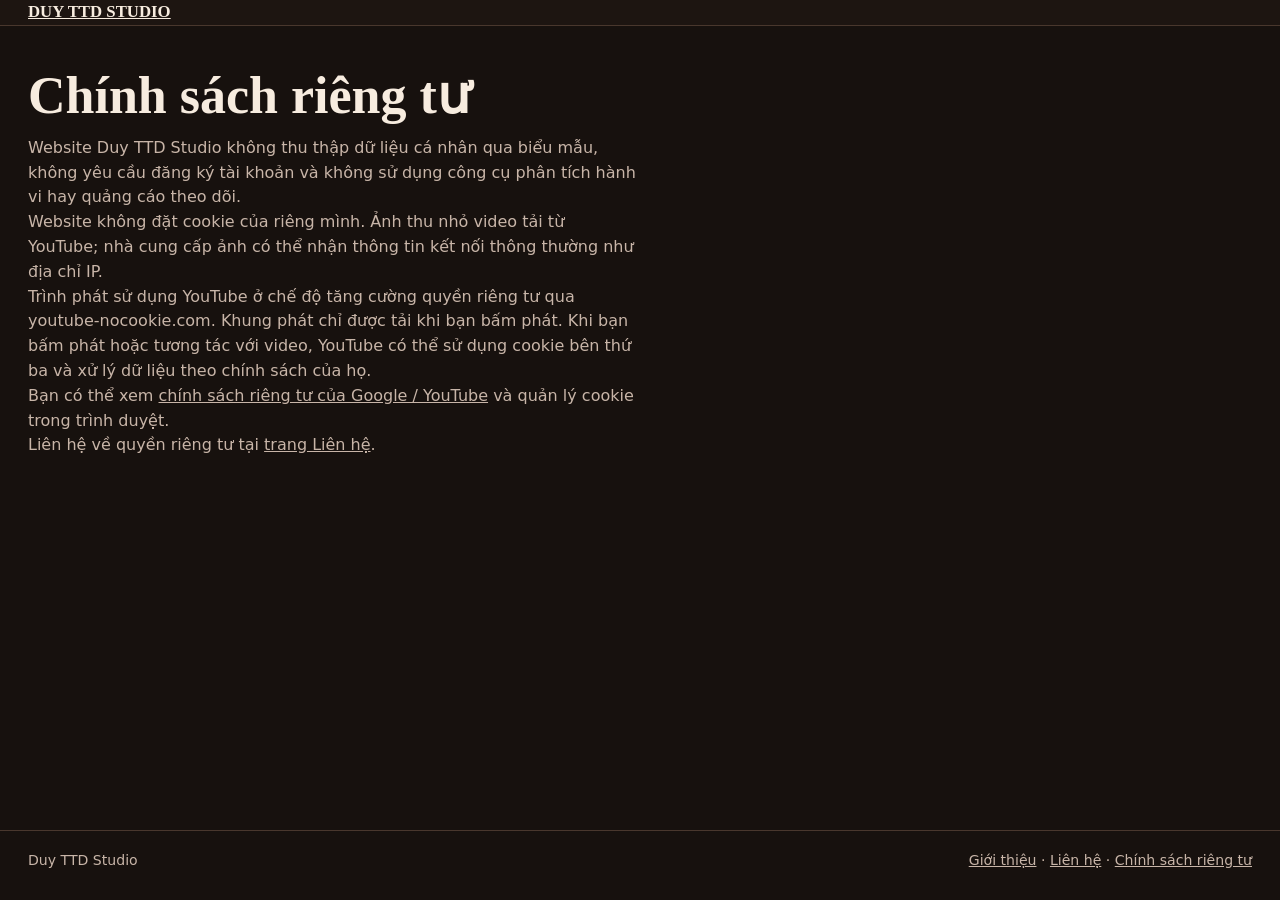
==== chinh-sach-rieng-tu.html @ 2d45b001 "Trang chính Duy TTD Studio (xuất tĩnh từ web/demo)" ====
<!doctype html>
<html lang="vi"><head>
<meta charset="utf-8"><meta name="viewport" content="width=device-width,initial-scale=1">
<title>Chính sách riêng tư | Duy TTD Studio</title>
<meta name="description" content="Chính sách riêng tư của Duy TTD Studio, xưởng nhạc độc lập Việt Nam.">
<meta property="og:title" content="Chính sách riêng tư | Duy TTD Studio"><meta property="og:type" content="website">
<meta property="og:image" content="https://i.ytimg.com/vi/3l5bYrC7V38/hqdefault.jpg">
<link rel="canonical" href="https://duyttdstudio.io.vn/chinh-sach-rieng-tu.html"><link rel="icon" href="./favicon.svg" type="image/svg+xml">
<link rel="stylesheet" href="./style.css">
</head><body>
<header class="site-header"><div class="shell"><a class="brand-name" href="./index.html">DUY TTD STUDIO</a></div></header>
<main class="shell"><article class="simple-panel"><h1>Chính sách riêng tư</h1><p>Website Duy TTD Studio không thu thập dữ liệu cá nhân qua biểu mẫu, không yêu cầu đăng ký tài khoản và không sử dụng công cụ phân tích hành vi hay quảng cáo theo dõi.</p>
<p>Website không đặt cookie của riêng mình. Ảnh thu nhỏ video tải từ YouTube; nhà cung cấp ảnh có thể nhận thông tin kết nối thông thường như địa chỉ IP.</p>
<p>Trình phát sử dụng YouTube ở chế độ tăng cường quyền riêng tư qua youtube-nocookie.com. Khung phát chỉ được tải khi bạn bấm phát. Khi bạn bấm phát hoặc tương tác với video, YouTube có thể sử dụng cookie bên thứ ba và xử lý dữ liệu theo chính sách của họ.</p>
<p>Bạn có thể xem <a href="https://policies.google.com/privacy" target="_blank" rel="noopener noreferrer">chính sách riêng tư của Google / YouTube</a> và quản lý cookie trong trình duyệt.</p>
<p>Liên hệ về quyền riêng tư tại <a href="./lien-he.html">trang Liên hệ</a>.</p></article></main>
<footer class="site-footer"><div class="shell"><span>Duy TTD Studio</span><nav aria-label="Thông tin studio"><a href="./gioi-thieu.html">Giới thiệu</a> · <a href="./lien-he.html">Liên hệ</a> · <a href="./chinh-sach-rieng-tu.html">Chính sách riêng tư</a></nav></div></footer>
</body></html>
---- style.css ----
/* Duy TTD Studio · phòng nghe */

:root {
  color-scheme: dark;
  --paper: #f7ecdf;
  --muted: #c8b5a8;
  --background: #17110e;
  --panel: #211813;
  --soft-panel: #2b201a;
  --line: #49372d;
  --pink: #f39ab0;
  --pink-light: #ffb5c6;
  --gold: #e3b583;
  --ink: #251118;
  --serif: Georgia, "Times New Roman", serif;
  --sans: "Baloo 2", "Segoe UI", system-ui, sans-serif;
  --tone: #d7869c;
  --tone-shadow: #4e243d;
}

[data-tone="gold"] { --tone: #dea264; --tone-shadow: #542d20; }
[data-tone="sage"] { --tone: #b2bd96; --tone-shadow: #293d2e; }
[data-tone="violet"] { --tone: #bb9fc9; --tone-shadow: #3e2a50; }
[data-tone="blue"] { --tone: #9dbdcb; --tone-shadow: #284050; }

*,
*::before,
*::after { box-sizing: border-box; }

[hidden] { display: none !important; }

body {
  display: flex;
  flex-direction: column;
  min-height: 100vh;
  margin: 0;
  min-width: 0;
  background: var(--background);
  color: var(--paper);
  font: 1rem/1.55 var(--sans);
}

h1, h2, h3, p { margin: 0; }
h1, h2 { font-family: var(--serif); line-height: 1.1; }
a { color: inherit; }
button, input { font: inherit; }
button { color: inherit; }
button:not(:disabled) { cursor: pointer; }

button:focus-visible,
a:focus-visible,
input:focus-visible,
[role="tabpanel"]:focus-visible {
  outline: 2px solid var(--pink-light);
  outline-offset: 4px;
}

.shell {
  width: min(calc(100% - 3.5rem), 80rem);
  margin-inline: auto;
}

main.shell { flex: 1; }

.site-header {
  background: #1d1511;
  border-bottom: 1px solid var(--line);
}

.masthead {
  display: flex;
  align-items: center;
  justify-content: space-between;
  gap: clamp(1rem, 4vw, 4rem);
  min-width: 0;
}

.brand {
  display: inline-flex;
  flex: 0 0 auto;
  gap: .75rem;
  align-items: center;
  width: fit-content;
  color: var(--paper);
  text-decoration: none;
}

.brand-mark {
  display: grid;
  place-items: center;
  flex: 0 0 2rem;
  width: 2rem;
  height: 2rem;
  border: 1px solid #94596b;
  border-radius: 50%;
  color: var(--pink);
  font: 700 1.1rem/1 var(--serif);
}

.brand-name {
  font: 700 1.05rem/1.1 var(--serif);
  letter-spacing: 0;
}

.masthead-label {
  display: block;
  color: var(--muted);
  font-size: .78rem;
}

.tab-row {
  display: flex;
  align-items: center;
  gap: .35rem;
  min-width: 0;
  overflow-x: auto;
  overscroll-behavior-inline: contain;
  scrollbar-width: thin;
  scrollbar-color: var(--line) transparent;
}

.tab-row [role="tab"] {
  flex: 0 0 auto;
  border: 1px solid transparent;
  background: none;
  color: var(--muted);
  font-weight: 650;
  white-space: nowrap;
}

.tab-row [role="tab"]:focus-visible { outline-offset: -4px; }
.tab-row [role="tab"]:hover { color: var(--paper); }

.primary-tabs [role="tab"] {
  position: relative;
  padding: 1.25rem .9rem;
}

.primary-tabs [aria-selected="true"] { color: var(--pink-light); }

.primary-tabs [aria-selected="true"]::after {
  position: absolute;
  inset: auto 18% 0;
  height: 2px;
  border-radius: 2px;
  background: var(--pink);
  content: "";
}

.channel-nav {
  display: flex;
  align-items: center;
  gap: .9rem 1rem;
  min-width: 0;
  padding-block: 1.2rem;
}

.channel-nav-label,
.eyebrow {
  color: var(--gold);
  font-weight: 700;
  font-size: .74rem;
  letter-spacing: 0;
  text-transform: uppercase;
}

.channel-nav-label { flex: 0 0 auto; }

.channel-tabs {
  gap: .5rem;
  padding-block: .15rem;
}

.channel-tabs [role="tab"] {
  padding: .48rem .9rem;
  border-color: var(--line);
  border-radius: 999px;
  background: var(--panel);
  font-size: .89rem;
}

.channel-tabs [aria-selected="true"] {
  border-color: #976374;
  color: var(--pink-light);
  background: #3b252b;
}

.channel-hero {
  position: relative;
  isolation: isolate;
  display: grid;
  align-items: center;
  min-height: 17rem;
  overflow: hidden;
  padding: clamp(1.5rem, 4.5vw, 4rem);
  border-bottom: 1px solid var(--line);
  background: #1b1411;
}

.channel-hero .eyebrow::before {
  display: inline-block;
  width: 1.4rem;
  height: 1px;
  margin-inline-end: .6rem;
  vertical-align: .25em;
  background: currentColor;
  content: "";
}

.hero-title {
  max-width: 16ch;
  margin-block: .45rem .7rem;
  color: var(--paper);
  font-size: 4rem;
  font-weight: 700;
  letter-spacing: 0;
  overflow-wrap: anywhere;
}

.hero-copy {
  max-width: min(37rem, 66%);
  color: var(--muted);
  font-size: 1.05rem;
  text-wrap: pretty;
}

.hero-handle {
  margin-top: .7rem;
  color: var(--gold);
  font-size: .84rem;
  overflow-wrap: anywhere;
}

.hero-record {
  position: absolute;
  z-index: -1;
  top: 50%;
  right: clamp(-4.5rem, -4vw, -1rem);
  width: clamp(16rem, 33vw, 29rem);
  aspect-ratio: 1;
  transform: translateY(-50%) rotate(-24deg);
  border: 1px solid rgb(255 224 197 / 22%);
  border-radius: 50%;
  background:
    repeating-radial-gradient(circle, transparent 0 3px, rgb(244 193 159 / 12%) 4px, transparent 5px 8px),
    conic-gradient(from 30deg, #3a2623, #211513 16%, #8b6052 36%, #1a100e 48%, #452824 59%, #251717 73%, #a47666 87%, #3a2623);
  box-shadow: 0 0 5rem rgb(7 4 3 / 35%);
  pointer-events: none;
}

.hero-record::before {
  position: absolute;
  inset: 35%;
  border: 1px solid rgb(255 239 216 / 55%);
  border-radius: 50%;
  background:
    radial-gradient(circle, #301917 0 4%, rgb(33 22 17 / 40%) 5% 13%, transparent 14% 68%, rgb(41 21 19 / 46%) 69% 70%, transparent 71%),
    linear-gradient(140deg, #efd2a9, var(--tone));
  content: "";
}

.hero-record span {
  position: absolute;
  left: 44%;
  width: 12%;
  height: 1px;
  background: rgb(56 27 23 / 50%);
}

.hero-record span:first-child { top: 45%; }
.hero-record span:last-child { bottom: 45%; }

.actions {
  display: flex;
  flex-wrap: wrap;
  align-items: center;
  gap: .55rem;
  margin-top: 1.2rem;
}

.button {
  display: inline-flex;
  align-items: center;
  justify-content: center;
  gap: .5em;
  min-height: 2.65rem;
  padding: .5rem .95rem;
  border: 1px solid var(--line);
  border-radius: 999px;
  background: var(--soft-panel);
  color: var(--paper);
  font-weight: 700;
  line-height: 1.25;
  text-align: center;
  text-decoration: none;
  transition: background-color .15s, border-color .15s;
}

.button:hover:not(:disabled) { border-color: #b0836e; }
.button-primary { border-color: transparent; background: var(--pink); color: var(--ink); }
.button-primary:hover:not(:disabled) { border-color: transparent; background: var(--pink-light); }
.button-quiet { background: var(--panel); }
.button-small { min-height: 2.25rem; padding: .38rem .8rem; font-size: .85rem; }
.button:disabled { opacity: .55; }

.listening-layout {
  display: grid;
  grid-template-columns: minmax(0, 1fr) minmax(0, 1.18fr);
  align-items: start;
  gap: clamp(1.5rem, 3vw, 2.75rem);
  margin-block: clamp(1.5rem, 4vw, 2.8rem) 3rem;
}

.player-column {
  min-width: 0;
  overflow: hidden;
  border: 1px solid var(--line);
  border-radius: 8px;
  background: var(--panel);
}

.media-frame {
  position: relative;
  aspect-ratio: 16 / 9;
  background: #130d0b;
}

.media-frame iframe,
.media-cover {
  position: absolute;
  inset: 0;
  width: 100%;
  height: 100%;
  border: 0;
}

.media-cover,
.track-art {
  isolation: isolate;
  overflow: hidden;
  background:
    radial-gradient(circle at 75% 29%, var(--tone) 0 10%, transparent 10.4%),
    repeating-radial-gradient(circle at 75% 29%, transparent 0 3.7%, rgb(252 229 210 / 17%) 3.9% 4.2%, transparent 4.4% 5.5%),
    linear-gradient(152deg, transparent 54%, rgb(25 12 13 / 52%) 54.4% 66%, #1c1210 66.4% 72%, transparent 72.4%),
    linear-gradient(125deg, #201510, var(--tone-shadow));
}

.media-cover {
  display: grid;
  place-items: center;
  padding: 0;
}

.media-cover:focus-visible { outline-offset: -5px; }

.media-cover img,
.track-art img {
  display: block;
  width: 100%;
  height: 100%;
  object-fit: cover;
}

.media-cover img {
  position: absolute;
  z-index: 0;
  inset: 0;
}

.media-cover::after {
  position: absolute;
  z-index: 1;
  inset: 0;
  background: linear-gradient(0deg, rgb(14 8 7 / 87%), transparent 50%);
  content: "";
}

.cover-play {
  position: relative;
  z-index: 2;
  display: grid;
  width: clamp(3rem, 6vw, 4.5rem);
  aspect-ratio: 1;
  place-items: center;
  padding-left: .13em;
  border: 1px solid rgb(255 220 226 / 64%);
  border-radius: 50%;
  background: #241419e8;
  color: var(--pink-light);
  font-size: 1.25rem;
}

.media-cover:hover:not(:disabled) .cover-play { background: var(--pink-light); color: var(--ink); }
.media-cover:disabled .cover-play { opacity: .55; }

.cover-caption {
  position: absolute;
  z-index: 2;
  right: .85rem;
  bottom: .72rem;
  left: .85rem;
  color: var(--paper);
  font-size: .86rem;
  font-weight: 650;
  text-align: left;
}

.selection { padding: clamp(1rem, 3vw, 1.5rem); }
.selection h2 { margin-block: .4rem .25rem; font-size: 1.8rem; }

.track-meta,
.results-count,
.player-status { color: var(--muted); font-size: .86rem; }
.player-status:not(:empty) { margin-top: .75rem; }

.watch-link {
  display: inline-block;
  margin-top: .6rem;
  color: var(--pink-light);
  font-size: .86rem;
  text-underline-offset: .2em;
}

.library { min-width: 0; }

.library-heading {
  display: flex;
  flex-wrap: wrap;
  align-items: center;
  justify-content: space-between;
  gap: .4rem .9rem;
  margin-bottom: .9rem;
}

.library-heading h2 { font-size: 2rem; }

.sample-pill {
  display: inline-flex;
  width: fit-content;
  padding: .22rem .55rem;
  border: 1px solid #725241;
  border-radius: 999px;
  color: var(--gold);
  font-size: .75rem;
}

.search-box {
  display: flex;
  align-items: center;
  flex-wrap: wrap;
  gap: .35rem .75rem;
}

.search-box label {
  color: var(--muted);
  font-size: .9rem;
}

.search-box input {
  flex: 1 1 14rem;
  min-width: 0;
  width: 100%;
  min-height: 2.65rem;
  padding: .5rem .9rem;
  border: 1px solid var(--line);
  border-radius: .65rem;
  background: var(--panel);
  color: var(--paper);
}

.search-box input::placeholder { color: var(--muted); }

.results-count { margin-block: .55rem .75rem; }

.track-grid {
  display: grid;
  grid-template-columns: repeat(2, minmax(0, 1fr));
  gap: .8rem;
}

.track-card {
  position: relative;
  display: flex;
  flex-direction: column;
  min-width: 0;
  overflow: hidden;
  border: 1px solid var(--line);
  border-radius: 8px;
  background: var(--panel);
}

.track-card.is-current { border-color: #ac6d7e; }

.track-art {
  position: relative;
  display: block;
  width: 100%;
  aspect-ratio: 16 / 9;
  object-fit: cover;
}

.track-duration {
  position: absolute;
  right: .5rem;
  bottom: .5rem;
  min-width: 2rem;
  padding: .1rem .35rem;
  border-radius: .3rem;
  background: #1e1211ec;
  color: var(--paper);
  font-size: .78rem;
  font-weight: 700;
  font-variant-numeric: tabular-nums;
  text-align: center;
}

.track-card > .track-duration { top: .5rem; bottom: auto; }

.track-body {
  display: flex;
  flex: 1;
  flex-direction: column;
  align-items: flex-start;
  padding: .75rem .85rem .9rem;
  gap: .22rem;
}

.track-body h3 {
  font-size: 1rem;
  font-weight: 700;
  line-height: 1.25;
  overflow-wrap: anywhere;
}

.track-body .track-meta { margin-bottom: .45rem; }
.track-body .button { margin-top: auto; }

.simple-panel {
  min-height: 19rem;
  margin-block: 1.2rem 3rem;
  padding-block: 1rem;
}

.simple-panel h1 { margin-block: .4rem .7rem; font-size: 3.25rem; }
.simple-panel p { max-width: 38rem; color: var(--muted); }
.simple-panel > .button { margin-top: 1.15rem; }

.local-sample {
  display: grid;
  gap: .8rem;
  max-width: 48rem;
  margin-block: 2rem;
  padding-top: 1.4rem;
  border-top: 1px solid var(--line);
}

.local-sample h2 { font-size: 2.25rem; }
.local-sample video { width: 100%; aspect-ratio: 16 / 9; border: 1px solid var(--line); border-radius: 8px; background: #0e0a08; }
.local-sample p:last-child { color: var(--muted); font-size: .9rem; }

.site-footer {
  padding-block: 1.2rem 1.75rem;
  border-top: 1px solid var(--line);
  color: var(--muted);
  font-size: .88rem;
}

.site-footer .shell { display: flex; justify-content: space-between; flex-wrap: wrap; gap: .3rem 1.4rem; }

@media (max-width: 54rem) {
  .masthead {
    flex-direction: column;
    align-items: stretch;
    gap: .3rem;
  }

  .brand { margin-top: .8rem; }
  .primary-tabs [role="tab"] { padding-block: .8rem; }
}

@media (max-width: 45rem) {
  .shell { width: calc(100% - 2rem); }
  .hero-title { font-size: 2.8rem; }
  .hero-copy { font-size: 1rem; }
  .simple-panel h1 { font-size: 2.7rem; }

  .channel-nav {
    flex-direction: column;
    align-items: stretch;
    gap: .45rem;
    padding-block: .85rem;
  }

  .channel-hero { min-height: 0; }
  .hero-copy { max-width: min(100%, 29rem); }
  .hero-record { top: 15%; right: -7rem; opacity: .24; }
  .listening-layout { grid-template-columns: minmax(0, 1fr); }
}

@media (max-width: 23rem) {
  .hero-title { font-size: 2.25rem; }
  .selection h2 { font-size: 1.5rem; }
  .library-heading h2 { font-size: 1.7rem; }
  .simple-panel h1 { font-size: 2.2rem; }
  .local-sample h2 { font-size: 1.75rem; }
}

@media (max-width: 23rem) {
  .track-grid { grid-template-columns: minmax(0, 1fr); }
  .actions .button { min-height: 2.5rem; padding-inline: .68rem; }
}

@media (prefers-reduced-motion: reduce) {
  *, *::before, *::after { transition: none !important; }
}
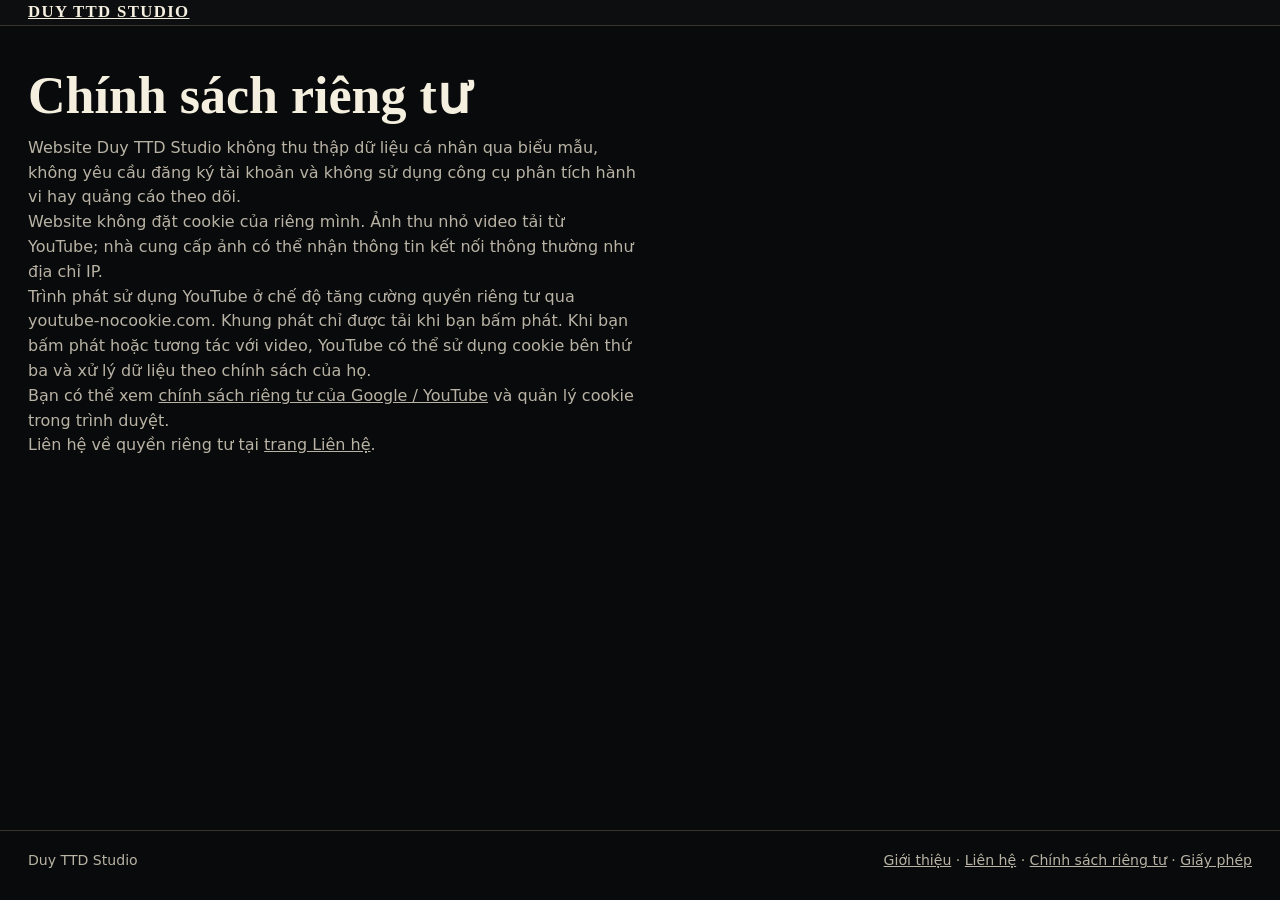
==== commit 0fa89823: "Đồng bộ dữ liệu kênh 2026-11-27 13:04 (giờ VN)" ====
--- a/chinh-sach-rieng-tu.html
+++ b/chinh-sach-rieng-tu.html
@@ -14,5 +14,5 @@
 <p>Trình phát sử dụng YouTube ở chế độ tăng cường quyền riêng tư qua youtube-nocookie.com. Khung phát chỉ được tải khi bạn bấm phát. Khi bạn bấm phát hoặc tương tác với video, YouTube có thể sử dụng cookie bên thứ ba và xử lý dữ liệu theo chính sách của họ.</p>
 <p>Bạn có thể xem <a href="https://policies.google.com/privacy" target="_blank" rel="noopener noreferrer">chính sách riêng tư của Google / YouTube</a> và quản lý cookie trong trình duyệt.</p>
 <p>Liên hệ về quyền riêng tư tại <a href="./lien-he.html">trang Liên hệ</a>.</p></article></main>
-<footer class="site-footer"><div class="shell"><span>Duy TTD Studio</span><nav aria-label="Thông tin studio"><a href="./gioi-thieu.html">Giới thiệu</a> · <a href="./lien-he.html">Liên hệ</a> · <a href="./chinh-sach-rieng-tu.html">Chính sách riêng tư</a></nav></div></footer>
+<footer class="site-footer"><div class="shell"><span>Duy TTD Studio</span><nav aria-label="Thông tin studio"><a href="./gioi-thieu.html">Giới thiệu</a> · <a href="./lien-he.html">Liên hệ</a> · <a href="./chinh-sach-rieng-tu.html">Chính sách riêng tư</a> · <a href="./giay-phep.html">Giấy phép</a></nav></div></footer>
 </body></html>
--- a/style.css
+++ b/style.css
@@ -1,22 +1,72 @@
-/* Duy TTD Studio · phòng nghe */
-
+/* Sóng Âm Vàng Đen — fonts bundled locally, no CDN dependency. */
+@font-face { font-family: "Studio Serif"; src: url("./serif-latin.woff2") format("woff2"); font-weight: 700; font-display: swap; }
+@font-face { font-family: "Studio Serif"; src: url("./serif-vietnamese.woff2") format("woff2"); font-weight: 700; font-display: swap; unicode-range: U+0102-0103,U+0110-0111,U+0128-0129,U+0168-0169,U+01A0-01A1,U+01AF-01B0,U+0300-0301,U+0303-0304,U+0308-0309,U+0323,U+0329,U+1EA0-1EF9,U+20AB; }
+@font-face { font-family: "Studio Sans"; src: url("./sans-latin.woff2") format("woff2"); font-weight: 400; font-display: swap; }
+@font-face { font-family: "Studio Sans"; src: url("./sans-vietnamese.woff2") format("woff2"); font-weight: 400; font-display: swap; unicode-range: U+0102-0103,U+0110-0111,U+0128-0129,U+0168-0169,U+01A0-01A1,U+01AF-01B0,U+0300-0301,U+0303-0304,U+0308-0309,U+0323,U+0329,U+1EA0-1EF9,U+20AB; }
 :root {
   color-scheme: dark;
-  --paper: #f7ecdf;
-  --muted: #c8b5a8;
-  --background: #17110e;
-  --panel: #211813;
-  --soft-panel: #2b201a;
-  --line: #49372d;
-  --pink: #f39ab0;
-  --pink-light: #ffb5c6;
-  --gold: #e3b583;
-  --ink: #251118;
-  --serif: Georgia, "Times New Roman", serif;
-  --sans: "Baloo 2", "Segoe UI", system-ui, sans-serif;
-  --tone: #d7869c;
-  --tone-shadow: #4e243d;
-}
+  --paper: #f5efdf;
+  --muted: #b9b3a5;
+  --background: #090a0b;
+  --panel: #131416;
+  --soft-panel: #1c1c1d;
+  --line: #39352a;
+  --pink: #c9a84c;
+  --pink-light: #efcf76;
+  --gold: #d4b35e;
+  --ink: #16130b;
+  --serif: "Studio Serif", Georgia, "Times New Roman", serif;
+  --sans: "Studio Sans", "Segoe UI", system-ui, sans-serif;
+  --tone: #c9a84c;
+  --tone-shadow: #302916;
+}
+
+.mini-intro { max-width: 65ch; color: var(--muted); }
+.mini-grid { display: grid; grid-template-columns: repeat(2, minmax(0, 1fr)); gap: 1.5rem; margin-block: 2rem; }
+.mini-tool { min-width: 0; padding: clamp(1rem, 3vw, 2rem); border: 1px solid var(--line); border-radius: 1rem; background: linear-gradient(145deg, #211d12, var(--panel) 30%); }
+.mini-tool h2 { margin-block: .5rem 1.5rem; font-size: clamp(1.4rem, 2.5vw, 1.9rem); line-height: 1.3; }
+.mini-number { color: var(--gold); font-size: .75rem; letter-spacing: .15em; }
+.mini-tool label { display: block; margin-block: 1rem .4rem; font-size: .9rem; color: var(--paper); }
+.mini-tool input:not([type="range"]), .mini-tool textarea, .mini-tool select { display: block; width: 100%; max-width: 100%; min-width: 0; padding: .75rem; border: 1px solid var(--line); border-radius: .5rem; background: #090a0b; color: var(--paper); font: inherit; }
+.mini-tool textarea { resize: vertical; font-family: ui-monospace, Consolas, monospace; }
+.mini-tool textarea:focus-visible, .mini-tool select:focus-visible { outline: 2px solid var(--gold); outline-offset: 3px; }
+.mini-tool input[type="range"] { width: 100%; accent-color: var(--gold); }
+.mini-tool input[type="file"] { font-size: .85rem; }
+.mini-tool input::file-selector-button { background: #29251b; color: var(--paper); border: 1px solid var(--line); border-radius: .3rem; padding: .4rem; margin-right: .6rem; }
+.mini-tool .actions { display: flex; flex-wrap: wrap; align-items: center; gap: .7rem; margin-block: 1rem; }
+.mini-note { color: var(--muted); font-size: .85rem; margin-block: .7rem; overflow-wrap: anywhere; }
+.mini-tool audio { display: block; width: 100%; margin-top: 1rem; }
+.karaoke-screen { aspect-ratio: 16 / 9; display: grid; place-items: center; padding: 1rem; overflow: auto; border: 1px solid var(--line); border-radius: .6rem; background: radial-gradient(ellipse at bottom, #332a14, #050505 75%); text-align: center; font-size: clamp(1rem, 2vw, 1.5rem); font-weight: bold; }
+#mini-karaoke-text { width: 100%; white-space: pre-wrap; overflow-wrap: anywhere; }
+.karaoke-line + .karaoke-line { margin-top: .6rem; }
+.karaoke-active { color: var(--pink-light); }
+.karaoke-syllable { color: transparent; background: linear-gradient(to right, var(--pink-light) var(--karaoke-progress, 0%), #ded8c9 var(--karaoke-progress, 0%)); background-clip: text; -webkit-background-clip: text; }
+.mini-tempo { grid-column: 1 / -1; }
+.mini-transcribe { grid-column: 1 / -1; border-color: #5b5139; background: linear-gradient(145deg, #201d16, #131416 34%); }
+.mini-transcribe.is-dragging { outline: 2px dashed var(--gold); outline-offset: 4px; }
+.mini-transcribe h3 { margin-block: 1.35rem .55rem; font-size: 1rem; }
+.score-meta-fields { margin-block: .4rem 1rem; }
+.score-stats { margin-block: .8rem; color: var(--pink-light); font-size: 1.05rem; font-weight: 700; }
+.score-chords { display: flex; flex-wrap: wrap; gap: .45rem; }
+.score-chord { min-width: 4.5rem; padding: .35rem .55rem; border: 1px solid #51472f; border-radius: .35rem; background: #161512; color: var(--paper); font-variant-numeric: tabular-nums; text-align: center; }
+.score-diagrams { max-width: 100%; overflow-x: auto; }
+.score-diagrams svg { display: block; width: min(100%, 690px); min-width: 340px; height: auto; }
+.score-diagrams .diagram-label { fill: var(--paper); }
+.score-diagrams .diagram-string, .score-diagrams .diagram-fret { stroke: #b9b3a5; }
+.score-diagrams .diagram-dot { fill: var(--gold); }
+.score-diagrams .diagram-open { fill: var(--paper); }
+.score-preview { display: grid; gap: 1rem; min-width: 0; }
+.score-page { width: min(100%, 595px); aspect-ratio: 794 / 1123; margin-inline: auto; overflow: hidden; background: #fff; box-shadow: 0 8px 26px #0008; }
+.score-page svg { display: block; width: 100%; height: 100%; }
+.score-actions { border-top: 1px solid var(--line); padding-top: 1rem; }
+.mini-fields { display: grid; grid-template-columns: 1fr 1fr; gap: 1rem; }
+.tap-pad { min-height: 5rem; min-width: 12rem; touch-action: manipulation; }
+#mini-bpm { color: var(--pink-light); font-size: 1.5rem; font-variant-numeric: tabular-nums; }
+#mini-trailer-results { padding-left: 1.5rem; color: var(--pink-light); font-variant-numeric: tabular-nums; }
+#mini-trailer-results li { margin-block: .7rem; }
+.mini-resource { padding: 1.5rem; border-block: 1px solid var(--gold); background: #1b180f; }
+.mini-resource p { margin-block: 1rem; }
+@media (max-width: 760px) { .mini-grid, .mini-fields { grid-template-columns: minmax(0, 1fr); } }
 
 [data-tone="gold"] { --tone: #dea264; --tone-shadow: #542d20; }
 [data-tone="sage"] { --tone: #b2bd96; --tone-shadow: #293d2e; }
@@ -63,7 +113,7 @@
 main.shell { flex: 1; }
 
 .site-header {
-  background: #1d1511;
+  background: #0e0f10;
   border-bottom: 1px solid var(--line);
 }
 
@@ -91,7 +141,7 @@
   flex: 0 0 2rem;
   width: 2rem;
   height: 2rem;
-  border: 1px solid #94596b;
+  border: 1px solid #c9a84c;
   border-radius: 50%;
   color: var(--pink);
   font: 700 1.1rem/1 var(--serif);
@@ -180,9 +230,9 @@
 }
 
 .channel-tabs [aria-selected="true"] {
-  border-color: #976374;
+  border-color: #c9a84c;
   color: var(--pink-light);
-  background: #3b252b;
+  background: #2c2616;
 }
 
 .channel-hero {
@@ -194,7 +244,7 @@
   overflow: hidden;
   padding: clamp(1.5rem, 4.5vw, 4rem);
   border-bottom: 1px solid var(--line);
-  background: #1b1411;
+  background: #101113;
 }
 
 .channel-hero .eyebrow::before {
@@ -478,6 +528,36 @@
   gap: .8rem;
 }
 
+.featured-toggle { margin-block: .45rem 1rem; }
+.track-body .button-small { margin-inline-end: .35rem; margin-top: .45rem; }
+.chord-dialog { width: min(38rem, calc(100% - 2rem)); max-height: min(85vh, 42rem); padding: 1.35rem; border: 1px solid var(--gold); border-radius: 1rem; background: #12110e; color: var(--paper); box-shadow: 0 1rem 5rem #000b; }
+.chord-dialog::backdrop { background: #000b; }
+.chord-dialog-head { display: flex; justify-content: space-between; align-items: flex-start; gap: 1rem; }
+.chord-controls { display: flex; flex-wrap: wrap; gap: .45rem; align-items: center; margin-block: 1rem; }
+.chord-controls span { min-width: 7rem; color: var(--gold); text-align: center; }
+.chord-section { padding: .7rem 0; border-top: 1px solid var(--line); }
+.chord-section h3 { color: var(--gold); font-size: .86rem; text-transform: uppercase; letter-spacing: .06em; }
+.chord-line { margin-top: .25rem; color: var(--pink-light); font: 700 1.2rem/1.4 var(--serif); letter-spacing: .08em; }
+.resource-toolbar { display: grid; gap: .7rem; margin-block: 1.5rem; }
+.resource-kind-filters, .resource-price-filters { display: flex; flex-wrap: wrap; gap: .45rem; }
+.resource-grid { display: grid; grid-template-columns: repeat(auto-fit, minmax(min(100%, 16rem), 1fr)); gap: 1rem; }
+.resource-card { display: flex; flex-direction: column; gap: .7rem; min-height: 14rem; padding: 1.15rem; border: 1px solid var(--line); border-radius: .85rem; background: linear-gradient(145deg, #191714, #101112); }
+.resource-card h3 { color: var(--paper); font-family: var(--serif); font-size: 1.18rem; }
+.resource-badges { color: var(--gold); font-size: .78rem; }
+.resource-description { color: var(--muted); }
+.skill-actions { display: flex; flex-wrap: wrap; gap: .5rem; margin-top: auto; }
+.skill-feedback { color: var(--gold); font-size: .8rem; }
+.skill-view { min-width: 0; }
+.skill-source { max-height: 26rem; overflow: auto; white-space: pre-wrap; overflow-wrap: anywhere; padding: 1rem; border: 1px solid var(--line); border-radius: .5rem; background: #090b0e; color: var(--paper); font-size: .85rem; line-height: 1.65; user-select: text; }
+.skill-copy-buffer { position: fixed; left: -10000px; top: 0; }
+.resource-preview { display: grid; place-items: center; min-height: 6rem; border: 1px solid #594b29; border-radius: .5rem; background: radial-gradient(circle at 25% 20%, #c9a84c55, transparent 40%), linear-gradient(130deg, #18150d, #342817); color: var(--pink-light); font-size: .82rem; }
+.resource-preview.has-video { position: relative; overflow: hidden; aspect-ratio: 16 / 9; min-height: 0; cursor: pointer; }
+.resource-preview.has-video video { display: block; width: 100%; height: 100%; object-fit: cover; background: #0e0a08; }
+.resource-preview.has-video:focus-visible { outline: 2px solid var(--gold); outline-offset: 2px; }
+.resource-preview-badge { position: absolute; right: .5rem; bottom: .5rem; padding: .15rem .5rem; border: 1px solid #c9a84c99; border-radius: 999px; background: #0e0a08cc; color: var(--gold); font-size: .72rem; letter-spacing: .04em; pointer-events: none; }
+.resource-preview.is-playing .resource-preview-badge { opacity: .55; }
+.resource-card .button { align-self: flex-start; margin-top: auto; }
+
 .track-card {
   position: relative;
   display: flex;
@@ -489,7 +569,7 @@
   background: var(--panel);
 }
 
-.track-card.is-current { border-color: #ac6d7e; }
+.track-card.is-current { border-color: #c9a84c; }
 
 .track-art {
   position: relative;
@@ -613,3 +693,38 @@
 @media (prefers-reduced-motion: reduce) {
   *, *::before, *::after { transition: none !important; }
 }
+
+.site-header { position: sticky; top: 0; z-index: 5; background: #0e0f10f5; }
+.brand-name { letter-spacing: .08em; }
+.eyebrow { letter-spacing: .12em; }
+.channel-hero { background: radial-gradient(ellipse at 90% 10%, #42351a55, transparent 65%), #101113; border: 1px solid var(--line); }
+.hero-record { filter: sepia(1); }
+.section-heading { margin-block: 2.8rem 1.4rem; }
+.section-heading h2 { font-size: clamp(1.8rem, 3.3vw, 3rem); margin-block: .5rem .8rem; }
+.section-heading > p:last-child { color: var(--muted); }
+.artist-grid { display: grid; grid-template-columns: repeat(4, minmax(0, 1fr)); gap: 1px; background: var(--line); border: 1px solid var(--line); }
+.artist-card { min-width: 0; position: relative; padding: 1.5rem; background: linear-gradient(145deg, #1d1c16, #111214 65%); }
+.artist-card.is-active { box-shadow: inset 0 -3px var(--gold); }
+.artist-monogram { display: block; color: #d4b35e80; font: 700 3.5rem/1 var(--serif); margin-bottom: 1.4rem; }
+.artist-choose { display: block; padding: .4rem 0; min-height: 44px; border: 0; text-align: left; background: none; font: 700 1.25rem/1.3 var(--serif); overflow-wrap: anywhere; }
+.artist-choose:hover, .artist-link:hover { color: var(--gold); }
+.artist-style, .artist-count { color: var(--muted); font-size: .8rem; margin-top: .4rem; }
+.artist-link { display: inline-flex; align-items: center; min-height: 44px; margin-top: .65rem; color: var(--gold); font-size: .85rem; text-underline-offset: .25em; }
+.genre-box { display: flex; flex-wrap: wrap; align-items: center; gap: .6rem; margin-top: .75rem; }
+.genre-box label { color: var(--muted); font-size: .9rem; }
+.genre-box select { flex: 1; min-width: 0; max-width: 100%; padding: .6rem; min-height: 44px; border: 1px solid var(--line); border-radius: .5rem; background: var(--panel); color: var(--paper); font: inherit; }
+select:focus-visible, .artist-choose:focus-visible { outline: 2px solid var(--gold); outline-offset: 3px; }
+.release-badge { position: absolute; left: .5rem; top: .5rem; padding: .25rem .55rem; background: #12130ff2; border: 1px solid #92804b; border-radius: 3px; color: #efcf76; font: 600 .72rem/1.4 var(--sans); }
+.release-badge[data-release="hen-gio"] { color: #cbdbe6; border-color: #7b929e; }
+.release-badge[data-release="sap-ra-mat"] { color: #e2d9c8; border-color: #8b8070; }
+.empty-state { grid-column: 1 / -1; padding: 1.5rem; border: 1px dashed var(--line); color: var(--muted); }
+button, a.button { min-height: 44px; }
+@media (max-width: 54rem) { .artist-grid { grid-template-columns: repeat(2, minmax(0, 1fr)); } }
+@media (max-width: 30rem) {
+  .artist-card { padding: 1rem; }
+  .artist-choose { font-size: 1.1rem; }
+  .artist-monogram { font-size: 2.6rem; margin-bottom: .6rem; }
+  .hero-title { font-size: 2.5rem; }
+  .track-grid { grid-template-columns: minmax(0, 1fr); }
+  .section-heading { margin-top: 1.8rem; }
+}
